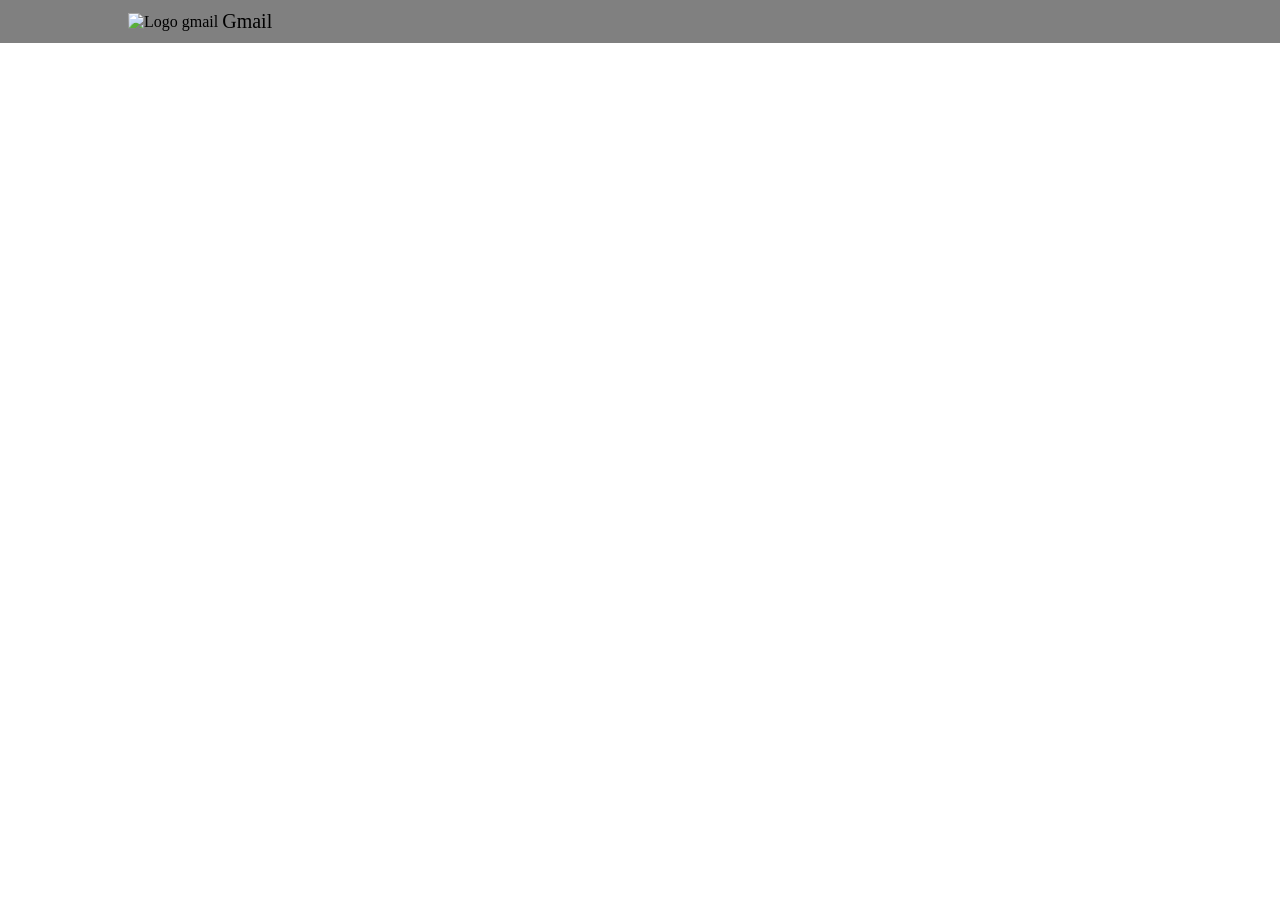
==== gmail/index.html @ 79235ea1 "feat: header done" ====
<!DOCTYPE html>
<html lang="en">
  <head>
    <meta charset="UTF-8" />
    <meta name="viewport" content="width=device-width, initial-scale=1.0" />
    <title>Document</title>

    <link rel="stylesheet" href="./css/style.css" />
  </head>
  <body>
    <!-- Header -->
    <header class="header">
      <div class="container">
        <img
          src="https://upload.wikimedia.org/wikipedia/commons/thumb/7/7e/Gmail_icon_%282020%29.svg/200px-Gmail_icon_%282020%29.svg.png"
          alt="Logo gmail"
        />
        <span>Gmail</span>
      </div>
    </header>
    <!-- Fine Header -->

    <!-- Main -->
    <main>
      <div class="container">
        <!-- Ricerca -->
        <section></section>
        <!-- Fine Ricerca -->

        <!-- Email -->
        <section></section>
        <!-- Fine Email -->
      </div>
    </main>
    <!-- Fine Main -->

    <!-- Footer -->
    <footer></footer>
    <!-- Fine Footer -->
  </body>
</html>
---- gmail/css/style.css ----
/* RESET */
* {
  margin: 0;
  padding: 0;
  box-sizing: border-box;
}

img {
  max-width: 100%;
}

/* COMMON */
/* Layout */
.container {
  width: 80%;
  margin: 0 auto;
}

/* HEADER */
.header {
  background-color: gray;
  padding: 10px 0;
}

.header img {
  height: 60px;
  vertical-align: middle;
}

.header span {
  font-size: 20px;
  vertical-align: middle;
}
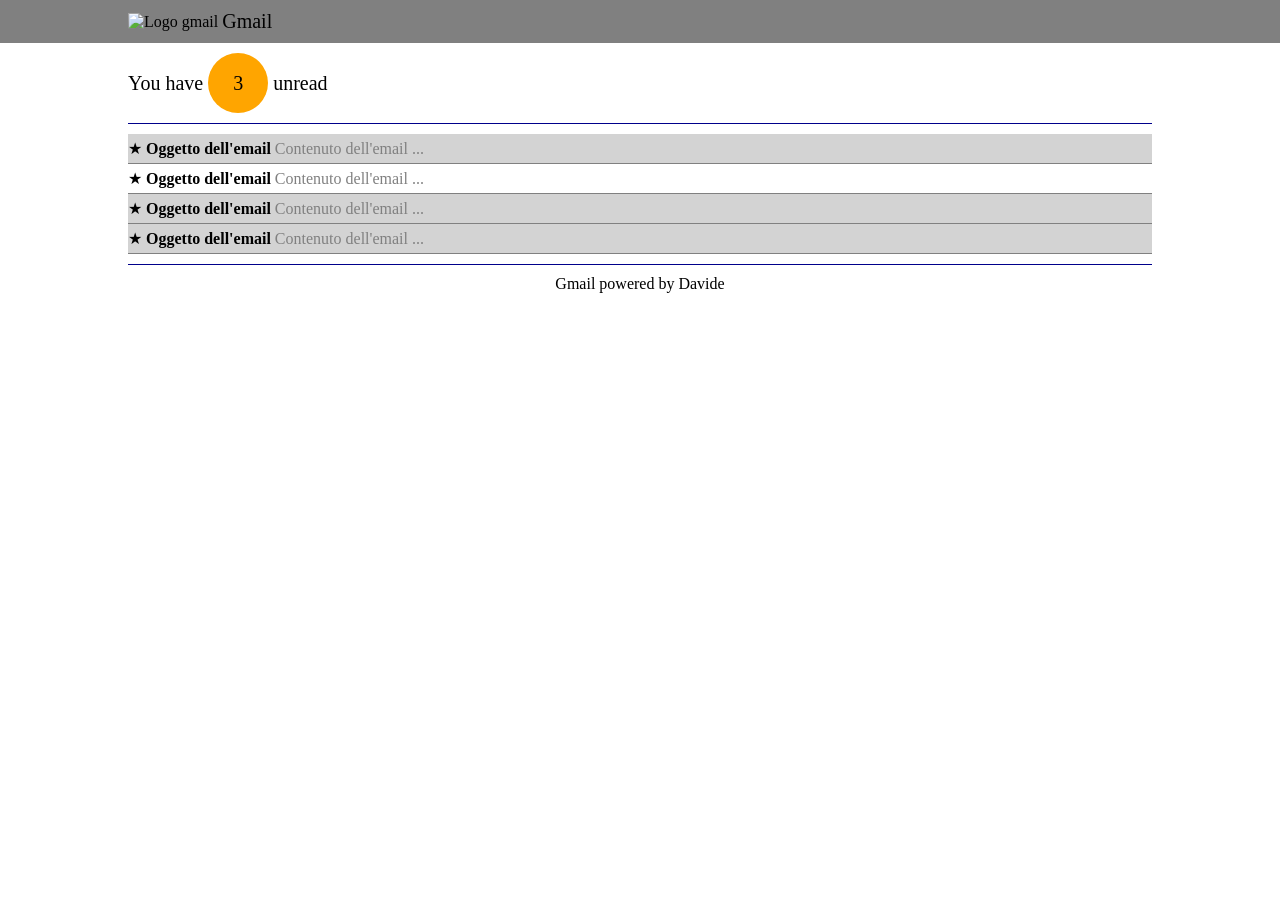
==== commit 48c4922f: "feat: main and footer done" ====
--- a/gmail/index.html
+++ b/gmail/index.html
@@ -9,7 +9,7 @@
   </head>
   <body>
     <!-- Header -->
-    <header class="header">
+    <header class="header padding-y-10">
       <div class="container">
         <img
           src="https://upload.wikimedia.org/wikipedia/commons/thumb/7/7e/Gmail_icon_%282020%29.svg/200px-Gmail_icon_%282020%29.svg.png"
@@ -24,18 +24,45 @@
     <main>
       <div class="container">
         <!-- Ricerca -->
-        <section></section>
+        <section class="main-section padding-y-10">
+          <p class="accent">You have <span class="circle">3</span> unread</p>
+        </section>
         <!-- Fine Ricerca -->
 
         <!-- Email -->
-        <section></section>
+        <section class="main-section padding-y-10">
+          <ul class="email-list">
+            <li>
+              <span>&starf;</span>
+              <strong>Oggetto dell'email</strong>
+              <span class="content">Contenuto dell'email ...</span>
+            </li>
+            <li class="opened">
+              <span>&starf;</span>
+              <strong>Oggetto dell'email</strong>
+              <span class="content">Contenuto dell'email ...</span>
+            </li>
+            <li>
+              <span>&starf;</span>
+              <strong>Oggetto dell'email</strong>
+              <span class="content">Contenuto dell'email ...</span>
+            </li>
+            <li>
+              <span>&starf;</span>
+              <strong>Oggetto dell'email</strong>
+              <span class="content">Contenuto dell'email ...</span>
+            </li>
+          </ul>
+        </section>
         <!-- Fine Email -->
       </div>
     </main>
     <!-- Fine Main -->
 
     <!-- Footer -->
-    <footer></footer>
+    <footer class="padding-y-10">
+      <p class="author">Gmail powered by Davide</p>
+    </footer>
     <!-- Fine Footer -->
   </body>
 </html>
--- a/gmail/css/style.css
+++ b/gmail/css/style.css
@@ -16,10 +16,13 @@
   margin: 0 auto;
 }
 
+.padding-y-10 {
+  padding: 10px 0;
+}
+
 /* HEADER */
 .header {
   background-color: gray;
-  padding: 10px 0;
 }
 
 .header img {
@@ -31,3 +34,44 @@
   font-size: 20px;
   vertical-align: middle;
 }
+
+/* MAIN */
+.main-section {
+  border-bottom: 1px solid darkblue;
+}
+
+.accent {
+  font-size: 20px;
+}
+
+.circle {
+  display: inline-block;
+  background-color: orange;
+  width: 60px;
+  height: 60px;
+  line-height: 60px;
+  border-radius: 50%;
+  text-align: center;
+}
+
+.email-list {
+  list-style: none;
+}
+
+.email-list .content {
+  color: gray;
+}
+
+.email-list li {
+  background-color: lightgrey;
+  padding: 5px 0;
+  border-bottom: 1px solid gray;
+}
+
+.email-list .opened {
+  background-color: white;
+}
+
+.author {
+  text-align: center;
+}
